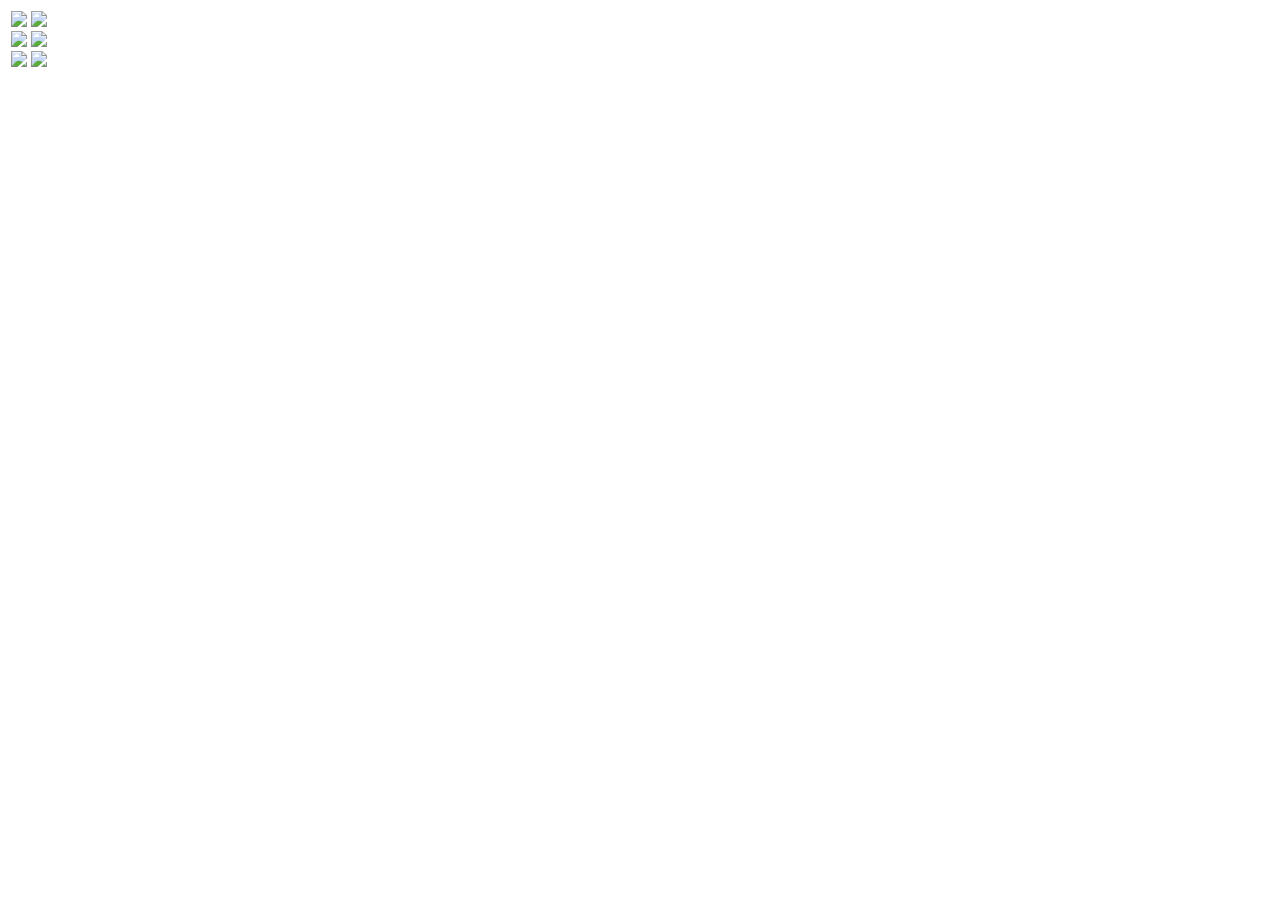
==== www/index.html @ cb50375c "Almost finished" ====
<html><body>

<table>
	<tr>
		<td>
			<img src=temp.png></img>
		</td>
		<td>
			<img src=temp_m.png></img>
		</td>
	</tr>
	<tr>
		<td>
			<img src=rh.png></img>
		</td>
		<td>
			<img src=rh_m.png></img>
		</td>
	</tr>
	<tr>
		<td>
			<img src=ah.png></img>
		</td>
		<td>
			<img src=ah_m.png></img>
		</td>
	</tr>
</table>

</body></html>
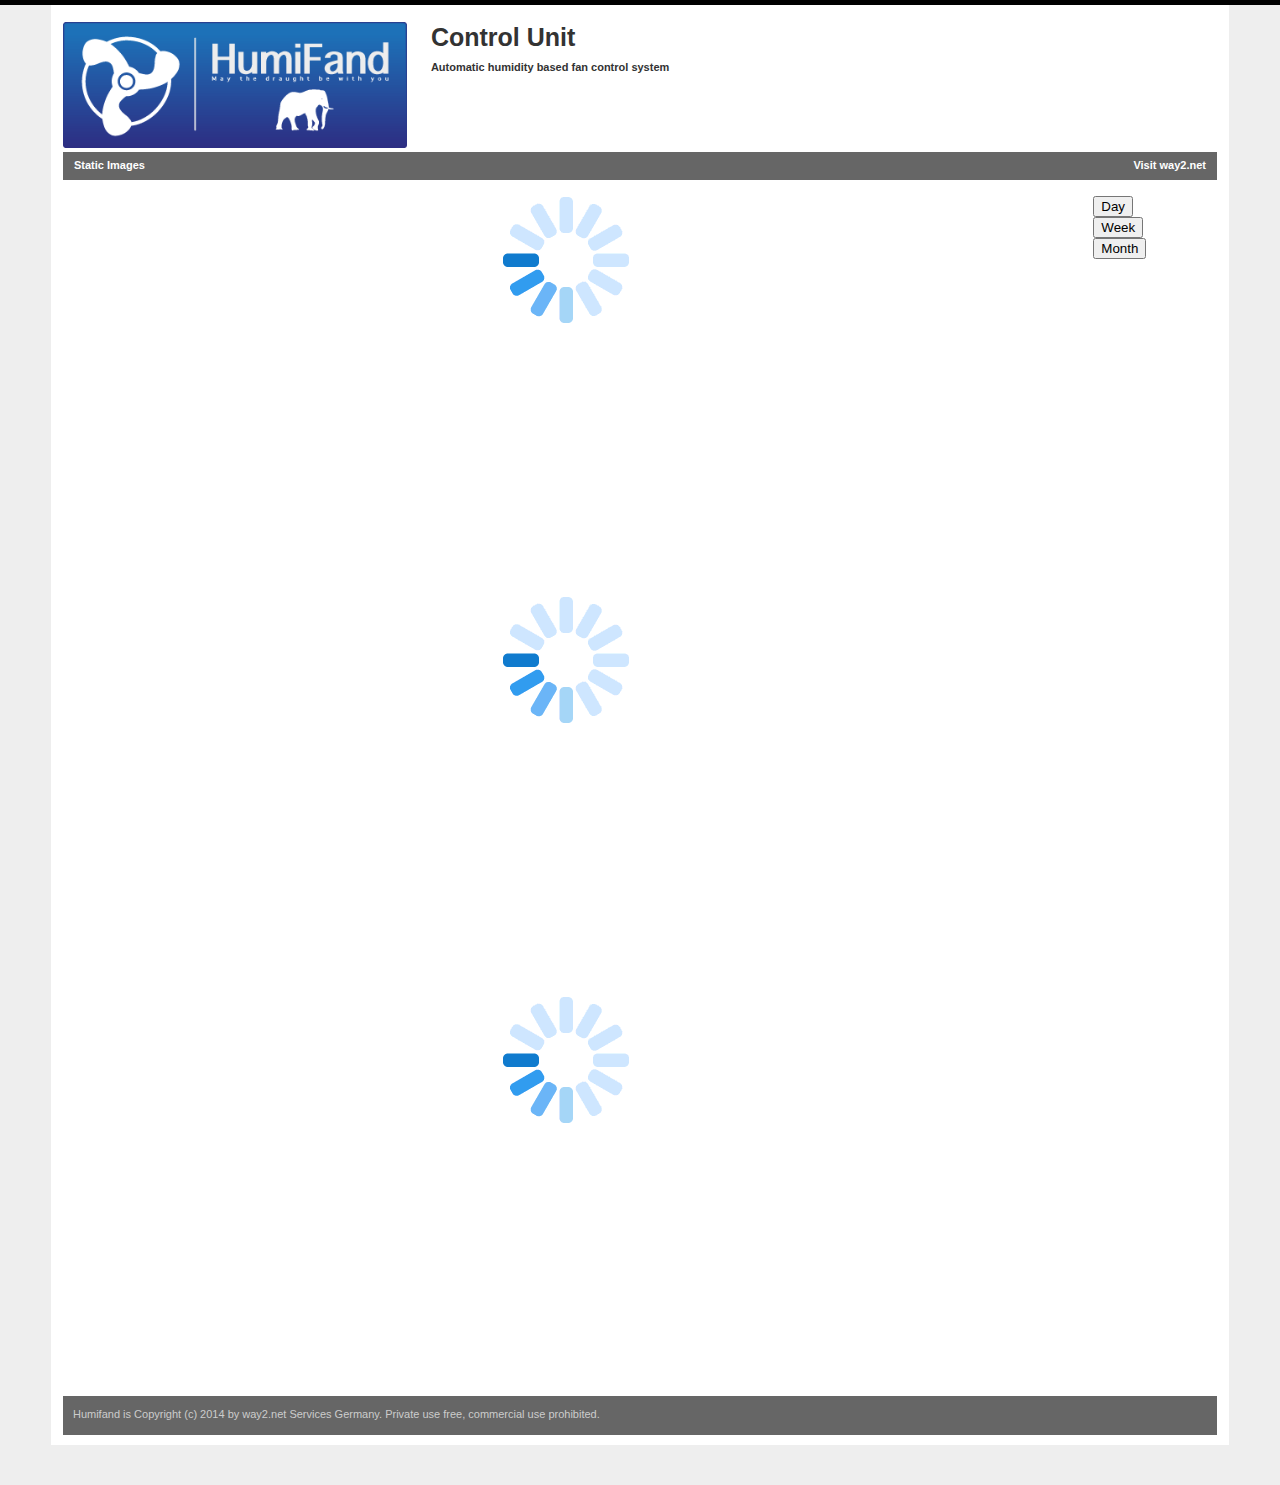
==== commit 20459ea3: "- New ajax UI - Reduced cycle time to 30 seconds on default now" ====
--- a/www/index.html
+++ b/www/index.html
@@ -1,30 +1,283 @@
-<html><body>
-
-<table>
-	<tr>
-		<td>
-			<img src=temp.png></img>
-		</td>
-		<td>
-			<img src=temp_m.png></img>
-		</td>
-	</tr>
-	<tr>
-		<td>
-			<img src=rh.png></img>
-		</td>
-		<td>
-			<img src=rh_m.png></img>
-		</td>
-	</tr>
-	<tr>
-		<td>
-			<img src=ah.png></img>
-		</td>
-		<td>
-			<img src=ah_m.png></img>
-		</td>
-	</tr>
-</table>
-
-</body></html>
+<!DOCTYPE html PUBLIC "-//W3C//DTD XHTML 1.0 Strict//EN" "http://www.w3.org/TR/xhtml1/DTD/xhtml1-strict.dtd">
+<html xmlns="http://www.w3.org/1999/xhtml">
+	<head>
+		<meta http-equiv="content-type" content="text/html; charset=utf-8" />
+		<title>Humifand</title>
+		<link rel="stylesheet" type="text/css" href="css/reset.css" media="screen" />
+		<link rel="stylesheet" type="text/css" href="css/text.css" media="screen" />
+		<link rel="stylesheet" type="text/css" href="css/grid.css" media="screen" />
+		<link rel="stylesheet" type="text/css" href="css/layout.css" media="screen" />
+		<link rel="stylesheet" type="text/css" href="css/nav.css" media="screen" />
+		<!--[if IE 6]><link rel="stylesheet" type="text/css" href="css/ie6.css" media="screen" /><![endif]-->
+		<!--[if IE 7]><link rel="stylesheet" type="text/css" href="css/ie.css" media="screen" /><![endif]-->
+	</head>
+	<body>
+		<div class="container_16">
+            <div class="grid_16">
+                <br>
+            </div>
+
+            <div class="grid_5">
+                    <img width=100% src=img/humifand_logo.png />
+                    
+			</div>
+            <div class="grid_11">
+                <h1>Control Unit</h1>
+                <b>
+                    Automatic humidity based fan control system
+                </b>
+            </div>
+            
+			<div class="clear"></div>
+            
+            <div class="grid_16">
+				<ul class="nav main">
+					<li>
+						<a href="static.html">Static Images</a>
+					</li>
+					<li class="secondary">
+						<a href="http://www.way2.net" title="Homepage">Visit way2.net</a>
+					</li>
+				</ul>
+			</div>
+            
+            <div class="clear"></div>
+            <div class="grid_16">
+                <br>
+            </div>
+
+            <div class="clear"></div>
+
+    
+            <div class="grid_14">
+                <div id="container_temp" style="width:100%; height:400px;">
+                </div>
+            </div>
+
+            <div class="grid_1">
+                <button id="day_button" >Day</button>
+                <button id="week_button" >Week</button>
+                <button id="month_button">Month</button>
+            </div>
+
+            <div class="grid_14">
+                <div id="container_rh" style="width:100%; height:400px;"></div>
+            </div>
+
+            <div class="grid_14">
+                <div id="container_ah" style="width:100%; height:400px;"></div>
+            </div>
+     
+                
+                
+                
+   			<div class="clear"></div>
+			<div class="grid_16" id="site_info">
+				<div class="box">
+					<p>Humifand is Copyright (c) 2014 by way2.net Services Germany. Private use free, commercial use prohibited.   </p>
+				</div>
+			</div>
+			<div class="clear"></div>
+		</div>
+		<script type="text/javascript" src="js/jquery-1.11.1.min.js"></script>
+		<script type="text/javascript" src="js/jquery-ui.js"></script>
+		<script type="text/javascript" src="js/jquery-fluid16.js"></script>
+        <script type="text/javascript" src="js/highcharts.js"></script>
+	</body>
+    
+    <script>
+        
+        
+        function UpdateCharts()
+        {
+            var optionsTemp =
+            {
+                title:
+                {
+                    text: "Humifand Temperature Graph"
+                },
+                
+                xAxis:
+                {
+                    type: 'datetime',
+                },
+                
+                yAxis:
+                [
+                 {title: {text: "Temperature in degrees"}},
+                 {title: {text: ""}   , showFirstLabel: false, showLastLabel: false, labels: {enabled: false}}
+                 ],
+                 
+                 
+                 chart:
+                 {
+                     renderTo: 'container_temp',
+                     type: 'line'
+                 },
+                 
+                 colors: ['#0000FF', '#FF0000', '#0000FF', '#FF0000','#00FF00'],
+                 
+                 series: [{ name: "Inside Temperature", zIndex : 10 },
+                          { name: "Outside Temperature", zIndex : 10},
+                          { name: "Inside Dewpoint", type: "area", zIndex: 5, fillOpacity: 0.1, lineWidth: 0},
+                          { name: "Outside Dewpoint", type: "area", zIndex : 7, fillOpacity: 0.1, lineWidth: 0},
+                          { name: "Fan", type: "area", zIndex: 0, fillOpacity: 0.3   , lineWidth: 0, yAxis: 1}]
+            };
+            
+            var optionsrH =
+            {
+                title:
+                {
+                    text: "Humifand Relative Humidity Graph"
+                },
+                
+                xAxis:
+                {
+                    type: 'datetime',
+                },
+                
+                yAxis:
+                [
+                 {title: {text: "ar in Percent"}},
+                 {title: {text: ""}   , showFirstLabel: false, showLastLabel: false, labels: {enabled: false}}
+                 ],
+                 
+                 chart:
+                 {
+                     renderTo: 'container_rh',
+                     type: 'line'
+                 },
+                 
+                 colors: ['#0000FF', '#FF0000', '#00FF00', '#FF0000'],
+                 
+                 series: [{ name: "Inside rH", zIndex : 10 },
+                          { name: "Outside rH", zIndex : 10},
+                          { name: "Fan", type: "area", zIndex: 0, fillOpacity: 0.3, lineWidth: 0, yAxis: 1}]
+                          
+            };
+            
+            var optionsaH =
+            {
+                title:
+                {
+                    text: "Humifand Absolute Humidity Graph"
+                },
+                
+                xAxis:
+                {
+                    type: 'datetime',
+                },
+                
+                yAxis:
+                [
+                 {title: {text: "aH in g/m3"}},
+                 {title: {text: ""}   , showFirstLabel: false, showLastLabel: false, labels: {enabled: false}}
+                 ],
+                 
+                 chart:
+                 {
+                     renderTo: 'container_ah',
+                     type: 'line'
+                 },
+                 
+                 colors: ['#0000FF', '#FF0000', '#00FF00', '#FF0000'],
+                 
+                 series: [{ name: "Inside aH", zIndex : 10 },
+                          { name: "Outside aH", zIndex : 10},
+                          { name: "Fan", type: "area", zIndex: 0, fillOpacity: 0.3, lineWidth: 0, yAxis: 1}]
+                          
+            };
+            
+            $('#container_temp').html("<img class=ajax-loader src=img/ajax_loader_blue_128.gif />")
+            $('#container_rh').html("<img class=ajax-loader src=img/ajax_loader_blue_128.gif />")
+            $('#container_ah').html("<img class=ajax-loader src=img/ajax_loader_blue_128.gif />")
+            
+            
+            var url =  "http://192.168.0.29/rrd.php?timeframe=" + dura + "&callback=?";
+            
+            $.getJSON(url,  function(data)
+                      {
+                      // --- the unknown values of RRD will be coded as "NAN" string by the PHP script
+                      //     as JSON has no "null" value. So translate "NAN" to null here
+                      
+                      
+                      for (s = 0; s < data.length; s++)
+                      {
+                        for (v = 0;v < data[s].length;v++)
+                        {
+                            if (data[s][v][1] == "NAN")
+                                data[s][v][1] = null;
+                        }
+                      }
+                      
+                      // --- create temperature chart
+                      
+                      optionsTemp.series[0].data = data[0];
+                      optionsTemp.series[1].data = data[1];
+                      optionsTemp.series[2].data = data[4];
+                      optionsTemp.series[3].data = data[5];
+                      optionsTemp.series[4].data = data[8];
+                      
+                      var chart = new Highcharts.Chart(optionsTemp);
+                      
+                      // --- create rH chart
+                      
+                      optionsrH.series[0].data = data[2];
+                      optionsrH.series[1].data = data[3];
+                      optionsrH.series[2].data = data[8];
+                      
+                      var chart2 = new Highcharts.Chart(optionsrH);
+                      
+                      // --- create aH chart
+                      
+                      optionsaH.series[0].data = data[6];
+                      optionsaH.series[1].data = data[7];
+                      optionsaH.series[2].data = data[8];
+                      
+                      var chart3 = new Highcharts.Chart(optionsaH);
+                      
+                      
+                      });
+                      
+        }
+    
+    // ---- document ready invocation
+    
+    $(document).ready(function()
+    {
+            dura = "day";
+            UpdateCharts();
+    });
+    
+    
+    $("#day_button").click( function()
+    {
+            dura = "day";
+            UpdateCharts();
+    });
+
+    $("#week_button").click( function()
+    {
+            dura = "week";
+            UpdateCharts();
+    });
+    
+    $("#month_button").click( function()
+    {
+            dura = "month";
+            UpdateCharts();
+    });
+    
+    
+    
+    
+        </script>
+    
+    
+    
+    
+    
+    
+    
+    
+</html>--- a/www/css/text.css
+++ b/www/css/text.css
@@ -0,0 +1,98 @@
+/*
+	960 Grid System ~ Text CSS.
+	Learn more ~ http://960.gs/
+
+	Licensed under GPL and MIT.
+*/
+
+/* =Basic HTML
+--------------------------------------------------------------------------------*/
+
+body
+{
+	font: 13px/1.5 Helvetica, Arial, 'Liberation Sans', FreeSans, sans-serif;
+}
+
+a:focus
+{
+	outline: 1px dotted invert;
+}
+
+hr
+{
+	border-color: #ccc;
+	border-style: solid;
+	border-width: 1px 0 0;
+	clear: both;
+	height: 0;
+}
+
+/* =Headings
+--------------------------------------------------------------------------------*/
+
+h1
+{
+	font-size: 25px;
+}
+
+h2
+{
+	font-size: 23px;
+}
+
+h3
+{
+	font-size: 21px;
+}
+
+h4
+{
+	font-size: 19px;
+}
+
+h5
+{
+	font-size: 17px;
+}
+
+h6
+{
+	font-size: 15px;
+}
+
+/* =Spacing
+--------------------------------------------------------------------------------*/
+
+ol
+{
+	list-style: decimal;
+}
+
+ul
+{
+	list-style: square;
+}
+
+li
+{
+	margin-left: 30px;
+}
+
+p,
+dl,
+hr,
+h1,
+h2,
+h3,
+h4,
+h5,
+h6,
+ol,
+ul,
+pre,
+table,
+address,
+fieldset
+{
+	margin-bottom: 20px;
+}--- a/www/css/grid.css
+++ b/www/css/grid.css
@@ -0,0 +1,491 @@
+/*
+	960 Grid System ~ Core CSS.
+	Learn more ~ http://960.gs/
+
+	Licensed under GPL and MIT.
+*/
+
+/* =Containers
+--------------------------------------------------------------------------------*/
+
+.container_12,
+.container_16
+{
+	width: 92%;
+	margin-left: 4%;
+	margin-right: 4%;
+}
+
+/* =Grid >> Global
+--------------------------------------------------------------------------------*/
+
+.grid_1,
+.grid_2,
+.grid_3,
+.grid_4,
+.grid_5,
+.grid_6,
+.grid_7,
+.grid_8,
+.grid_9,
+.grid_10,
+.grid_11,
+.grid_12,
+.grid_13,
+.grid_14,
+.grid_15,
+.grid_16
+{
+	display: inline;
+	float: left;
+	margin-left: 1%;
+	margin-right: 1%;
+}
+
+.container_12 .grid_3,
+.container_16 .grid_4
+{
+	width: 23%;
+}
+
+.container_12 .grid_6,
+.container_16 .grid_8
+{
+	width: 48%;
+}
+
+.container_12 .grid_9,
+.container_16 .grid_12
+{
+	width: 73%;
+}
+
+.container_12 .grid_12,
+.container_16 .grid_16
+{
+	width: 98%;
+}
+
+/* =Grid >> Children (Alpha ~ First, Omega ~ Last)
+--------------------------------------------------------------------------------*/
+
+.alpha
+{
+	margin-left: 0;
+}
+
+.omega
+{
+	margin-right: 0;
+}
+
+/* =Grid >> 12 Columns
+--------------------------------------------------------------------------------*/
+
+.container_12 .grid_1
+{
+	width: 6.333%;
+}
+
+.container_12 .grid_2
+{
+	width: 14.666%;
+}
+
+.container_12 .grid_4
+{
+	width: 31.333%;
+}
+
+.container_12 .grid_5
+{
+	width: 39.666%;
+}
+
+.container_12 .grid_7
+{
+	width: 56.333%;
+}
+
+.container_12 .grid_8
+{
+	width: 64.666%;
+}
+
+.container_12 .grid_10
+{
+	width: 81.333%;
+}
+
+.container_12 .grid_11
+{
+	width: 89.666%;
+}
+
+/* =Grid >> 16 Columns
+--------------------------------------------------------------------------------*/
+
+.container_16 .grid_1
+{
+	width: 4.25%;
+}
+
+.container_16 .grid_2
+{
+	width: 10.5%;
+}
+
+.container_16 .grid_3
+{
+	width: 16.75%;
+}
+
+.container_16 .grid_5
+{
+	width: 29.25%;
+}
+
+.container_16 .grid_6
+{
+	width: 35.5%;
+}
+
+.container_16 .grid_7
+{
+	width: 41.75%;
+}
+
+.container_16 .grid_9
+{
+	width: 54.25%;
+}
+
+.container_16 .grid_10
+{
+	width: 60.5%;
+}
+
+.container_16 .grid_11
+{
+	width: 66.75%;
+}
+
+.container_16 .grid_13
+{
+	width: 79.25%;
+}
+
+.container_16 .grid_14
+{
+	width: 85.5%;
+}
+
+.container_16 .grid_15
+{
+	width: 91.75%;
+}
+
+/* =Prefix Extra Space >> Global
+--------------------------------------------------------------------------------*/
+
+.container_12 .prefix_3,
+.container_16 .prefix_4
+{
+	padding-left: 25%;
+}
+
+.container_12 .prefix_6,
+.container_16 .prefix_8
+{
+	padding-left: 50%;
+}
+
+.container_12 .prefix_9,
+.container_16 .prefix_12
+{
+	padding-left: 75%;
+}
+
+/* =Prefix Extra Space >> 12 Columns
+--------------------------------------------------------------------------------*/
+
+.container_12 .prefix_1
+{
+	padding-left: 8.333%;
+}
+
+.container_12 .prefix_2
+{
+	padding-left: 16.666%;
+}
+
+.container_12 .prefix_4
+{
+	padding-left: 33.333%;
+}
+
+.container_12 .prefix_5
+{
+	padding-left: 41.666%;
+}
+
+.container_12 .prefix_7
+{
+	padding-left: 58.333%;
+}
+
+.container_12 .prefix_8
+{
+	padding-left: 66.666%;
+}
+
+.container_12 .prefix_10
+{
+	padding-left: 83.333%;
+}
+
+.container_12 .prefix_11
+{
+	padding-left: 91.666%;
+}
+
+/* =Prefix Extra Space >> 16 Columns
+--------------------------------------------------------------------------------*/
+
+.container_16 .prefix_1
+{
+	padding-left: 6.25%;
+}
+
+.container_16 .prefix_2
+{
+	padding-left: 12.5%;
+}
+
+.container_16 .prefix_3
+{
+	padding-left: 18.75%;
+}
+
+.container_16 .prefix_5
+{
+	padding-left: 31.25%;
+}
+
+.container_16 .prefix_6
+{
+	padding-left: 37.5%;
+}
+
+.container_16 .prefix_7
+{
+	padding-left: 43.75%;
+}
+
+.container_16 .prefix_9
+{
+	padding-left: 56.25%;
+}
+
+.container_16 .prefix_10
+{
+	padding-left: 62.5%;
+}
+
+.container_16 .prefix_11
+{
+	padding-left: 68.75%;
+}
+
+.container_16 .prefix_13
+{
+	padding-left: 81.25%;
+}
+
+.container_16 .prefix_14
+{
+	padding-left: 87.5%;
+}
+
+.container_16 .prefix_15
+{
+	padding-left: 93.75%;
+}
+
+/* =Suffix Extra Space >> Global
+--------------------------------------------------------------------------------*/
+
+.container_12 .suffix_3,
+.container_16 .suffix_4
+{
+	padding-right: 25%;
+}
+
+.container_12 .suffix_6,
+.container_16 .suffix_8
+{
+	padding-right: 50%;
+}
+
+.container_12 .suffix_9,
+.container_16 .suffix_12
+{
+	padding-right: 75%;
+}
+
+/* =Suffix Extra Space >> 12 Columns
+--------------------------------------------------------------------------------*/
+
+.container_12 .suffix_1
+{
+	padding-right: 8.333%;
+}
+
+.container_12 .suffix_2
+{
+	padding-right: 16.666%;
+}
+
+.container_12 .suffix_4
+{
+	padding-right: 33.333%;
+}
+
+.container_12 .suffix_5
+{
+	padding-right: 41.666%;
+}
+
+.container_12 .suffix_7
+{
+	padding-right: 58.333%;
+}
+
+.container_12 .suffix_8
+{
+	padding-right: 66.666%;
+}
+
+.container_12 .suffix_10
+{
+	padding-right: 83.333%;
+}
+
+.container_12 .suffix_11
+{
+	padding-right: 91.666%;
+}
+
+/* =Suffix Extra Space >> 16 Columns
+--------------------------------------------------------------------------------*/
+
+.container_16 .suffix_1
+{
+	padding-right: 6.25%;
+}
+
+.container_16 .suffix_2
+{
+	padding-right: 16.5%;
+}
+
+.container_16 .suffix_3
+{
+	padding-right: 18.75%;
+}
+
+.container_16 .suffix_5
+{
+	padding-right: 31.25%;
+}
+
+.container_16 .suffix_6
+{
+	padding-right: 37.5%;
+}
+
+.container_16 .suffix_7
+{
+	padding-right: 43.75%;
+}
+
+.container_16 .suffix_9
+{
+	padding-right: 56.25%;
+}
+
+.container_16 .suffix_10
+{
+	padding-right: 62.5%;
+}
+
+.container_16 .suffix_11
+{
+	padding-right: 68.75%;
+}
+
+.container_16 .suffix_13
+{
+	padding-right: 81.25%;
+}
+
+.container_16 .suffix_14
+{
+	padding-right: 87.5%;
+}
+
+.container_16 .suffix_15
+{
+	padding-right: 93.75%;
+}
+
+/* =Clear Floated Elements
+--------------------------------------------------------------------------------*/
+
+/* http://sonspring.com/journal/clearing-floats */
+
+html body * span.clear,
+html body * div.clear,
+html body * li.clear,
+html body * dd.clear
+{
+	background: none;
+	border: 0;
+	clear: both;
+	display: block;
+	float: none;
+	font-size: 0;
+	list-style: none;
+	margin: 0;
+	padding: 0;
+	overflow: hidden;
+	visibility: hidden;
+	width: 0;
+	height: 0;
+}
+
+/* http://www.positioniseverything.net/easyclearing.html */
+
+.clearfix:after
+{
+	clear: both;
+	content: '.';
+	display: block;
+	visibility: hidden;
+	height: 0;
+}
+
+.clearfix
+{
+	display: inline-block;
+}
+
+* html .clearfix
+{
+	height: 1%;
+}
+
+.clearfix
+{
+	display: block;
+}--- a/www/css/layout.css
+++ b/www/css/layout.css
@@ -0,0 +1,528 @@
+/*
+-----------------------------------------------
+Grey Box Method - Layout CSS
+----------------------------------------------- */
+
+body {
+	background: #eee;
+	border-top: 5px solid #000;
+	color: #333;
+	font-size: 11px;
+	padding: 0 0 40px;
+}
+
+
+/* anchors
+----------------------------------------------- */
+a {
+	color: #000;
+	font-weight:bold;
+	text-decoration: none;
+}
+a:hover {
+	color:#333;
+}
+
+
+/* 960 grid system container background
+----------------------------------------------- */
+.container_12,
+.container_16 {
+	background:#fff;
+}
+
+
+/* headings
+----------------------------------------------- */
+h1, h2, h3, h4, h5, h6 {line-height:1.2em; margin-bottom:.3em;}
+h2 {margin-top:1em;}
+h5 {font-size:1.2em;}
+h6 {font-size:1em; text-transform:uppercase;}
+
+
+h1 a {
+	font-weight:normal;
+}
+
+
+/* branding
+----------------------------------------------- */
+h1#branding {
+	font-weight:normal;
+	font-size:3em;
+	text-align:left;
+	background:#aaa;
+	padding:.7em 1em;
+	margin-bottom:0;
+}
+
+
+/* page heading
+----------------------------------------------- */
+h2#page-heading {
+	font-weight:normal;
+	padding:.5em;
+	margin:0 0 10px 0;
+	border-bottom:1px solid #ccc;
+}
+
+
+/* boxes
+----------------------------------------------- */
+.box {
+	background:#ddd;
+	margin-bottom:20px;
+	padding:10px 10px 1px 10px;
+}
+.box h2 {
+	font-size:1em;
+	font-weight:normal;
+	text-transform:uppercase;
+	color:#fff;
+	background:#333;
+	margin:-10px -10px 0 -10px;
+	padding:6px 12px;
+}
+.box h2 a,
+.box h2 a.visible {
+	color:#fff;
+	background:#333 url("../img/switch_minus.gif") 97% 50% no-repeat;
+	display:block;
+	padding:6px 12px;
+	margin:-6px -12px;
+	border:none;
+}
+.grid_4 .box h2 a {
+	background-position: 97% 50%;
+}
+.grid_5 .box h2 a {
+	background-position: 98% 50%;
+}
+.grid_12 .box h2 a {
+	background-position: 99% 50%;
+}
+
+
+.box h2 a.hidden,
+.box h2 a.hidden:hover {
+	background-image: url("../img/switch_plus.gif");
+}
+.box h2 a:hover {
+	background-color:#111;
+}
+.block {
+	padding-top:10px;
+}
+div.menu {
+	padding:0;
+}
+div.menu h2 {
+	margin:0;
+}
+div.menu .block {
+	padding-top:0;
+}
+
+
+/* paragraphs, quotes and lists
+----------------------------------------------- */
+p {
+	margin-bottom:1em;
+}
+blockquote {
+	font-family: Georgia, 'Times New Roman', serif;
+	font-size:1.2em;
+	padding-left:1em;
+	border-left:4px solid #ccc;
+}
+blockquote cite {
+	font-size:.9em;
+}
+ul, ol {
+	padding-top:0;
+}
+
+
+/* menus
+----------------------------------------------- */
+ul.menu {
+	list-style:none;
+	border-top:1px solid #bbb;
+}
+ul.menu li {
+	margin:0;
+}
+ul.menu li a {
+	display:block;
+	padding:4px 10px;
+	border-bottom:1px solid #ccc;
+}
+ul.menu li a:hover {
+	background:#eee;
+}
+ul.menu li a:active {
+	background:#ccc;
+}
+
+
+/* submenus
+----------------------------------------------- */
+ul.menu ul {
+	list-style:none;
+	margin:0;
+}
+ul.menu ul li a {
+	padding-left:30px;
+}
+
+
+/* section menus
+----------------------------------------------- */
+ul.section {
+	border-top:0;
+	margin-bottom:0;
+}
+ul.section li {
+	text-transform:uppercase;
+}
+ul.section li a {
+	background:#bbb;
+}
+ul.section li a:hover {
+	background:#aaa;
+}
+ul.section li a:active {
+	color:#fff;
+	background:#666;
+}
+ul.section li li a {
+	background:#ddd;
+	border-bottom:1px solid #eee;
+}
+ul.section li li a:hover {
+	background:#ccc;
+}
+ul.section li li a:active {
+	color:#000;
+	background:#fff;
+}
+ul.section ul li {
+	text-transform:none;
+}
+ul.section ul.current li a {
+	background:#eee;
+	border-bottom:1px solid #fff;
+}
+ul.section ul.current li a:hover {
+	background:#ddd;
+}
+ul.section ul.current li a:active {
+	background:#fff;
+}
+ul.section li a.current {
+	color:#fff;
+	background:#666;
+}
+ul.section li a.current:hover {
+	background:#555;
+}
+ul.section li a.current:active {
+	background:#444;
+}
+ul.section li a.active {
+	background:#fff;
+	cursor:default;
+}
+ul.section li.current > a.active,
+ul.section li.current > a.active:hover {
+	color:#fff;
+	background:#666;
+	cursor:default;
+}
+
+
+/* table
+----------------------------------------------- */
+table {
+	width:100%;
+	border:1px solid #bbb;
+	margin-bottom:10px;
+}
+col.colC {
+	width:8em;
+}
+th, td {
+	padding:.2em 1em;
+	text-align:left;
+}
+thead th {
+	border-bottom:2px solid #888;
+	background:#bbb;
+	padding:.4em 1em .2em;
+}
+thead th.table-head {
+	font-size:1em;
+	font-weight:normal;
+	text-transform:uppercase;
+	color:#fff;
+	background:#555;
+	border:1px solid #555;
+}
+tbody th,
+tbody td {
+	border-top:1px solid #bbb;
+	border-bottom:1px solid #bbb;
+	background:#eee;
+}
+tbody tr.odd th,
+tbody tr.odd td {
+	background:#fff;
+}
+tfoot th,
+tfoot td {
+	border-top:2px solid #666;
+	background:#eee;
+}
+tfoot tr.total th,
+tfoot tr.total td {
+	border-top:6px double #666;
+}
+tfoot tr.total th {
+	text-transform:uppercase;
+}
+th.currency,
+td.currency {
+	text-align:right;
+}
+
+
+/* forms
+----------------------------------------------- */
+form {
+	overflow:hidden;
+}
+fieldset {
+	border:1px solid #bbb;
+	padding:10px;
+	position:relative;
+	background:#e9e9e9;
+	margin-bottom:10px;
+}
+legend {
+	font-size:1.1em;
+	padding:.4em .8em;
+	background:#fff;
+	border:1px solid #bbb;
+}
+fieldset.login p {
+	margin-bottom:1em;
+	margin-top:0pt;
+}
+fieldset p label {
+	width:98%;
+}
+fieldset p input {
+	width:98%;
+}
+fieldset p select {
+	width:99%;
+}
+fieldset.login p label {
+	float:left;
+	line-height:2em;
+	margin-right:3%;
+	text-align:right;
+	width:32%;
+}
+fieldset.login p input {
+	width:60%;
+}
+fieldset.login input.button {
+	margin-left:35%;
+}
+form p.notice {
+	font-weight:bold;
+}
+input.search.text {
+	width:66%;
+}
+input.search.button {
+	width:28%;
+	margin-left:2%;
+}
+
+
+/* articles
+----------------------------------------------- */
+.articles {
+	padding:0;
+}
+.articles h2 {
+	margin:0;
+}
+#articles {
+	padding-top:0;
+}
+.article {
+	border-top:1px solid #666;
+	padding-top:.5em;
+}
+.box .article {
+	border-top:3px solid #fff;
+	padding:13px 10px 0 10px;
+}
+.article h2 {
+	font-size:2em;
+	font-weight:normal;
+	text-transform:none;
+	color:#333;
+	background:transparent;
+	padding:0;
+	margin:0;
+	border:none;
+}
+.article h3 {
+	margin-bottom:.2em;
+	font-size:1.6em;
+}
+.box .first {
+	border-top:none;
+}
+.article h4 {
+	font-size:1.2em;
+	text-transform:uppercase;
+	margin-bottom:.5em;
+}
+.article a.image {
+	float:left; 
+	margin:3px 10px 3px 0; 
+	padding:4px;
+	border:1px solid #bbb;
+	background:#fff;
+}
+.article a.image:hover {
+	border:1px solid #666;
+}
+.article a.image img {
+	float:left; 
+}
+.article p.meta {
+	color:#666;
+	border-top:1px dotted #999;
+	border-bottom:1px dotted #999;
+	padding:.3em 0;
+	margin-bottom:.8em;
+}
+
+
+/* site information
+----------------------------------------------- */
+#site_info .box {
+	color:#ccc;
+	background:#666;
+	margin-bottom:10px;
+}
+#site_info a {
+	color:#fff;
+}
+#site_info a:hover {
+	color:#000;
+}
+
+
+/* AJAX sliding shelf
+----------------------------------------------- */
+#loading {float:right; margin-right:14px; margin-top:-2px;}
+.block {padding-bottom:1px;}
+
+
+/* Accordian
+----------------------------------------------- */
+.toggler {
+	color: #222;
+	margin: 0;
+	padding: 2px 5px;
+	background: #eee;
+	border-bottom: 1px solid #ddd;
+	border-right: 1px solid #ddd;
+	border-top: 1px solid #f5f5f5;
+	border-left: 1px solid #f5f5f5;
+	font-size:1.1em;
+	font-weight: normal;
+}
+.element h4 {
+	margin: 0;
+	padding:4px;
+	line-height:1.2em;
+}
+.element p {
+	margin: 0;
+	padding: 4px;
+}
+.float-right {
+	padding:10px 20px;
+	float:right;
+}
+
+#accordian-block {
+	padding-bottom:10px;
+}
+
+/* ajax loader
+ ----------------------------------------------- */
+
+IMG.ajax-loader {
+    display: block;
+    margin-left: auto;
+    margin-right: auto }
+
+
+/* Mootools Kwicks
+----------------------------------------------- */
+#kwick-box { 
+	padding:0;
+	overflow:hidden;
+}
+#kwick-box h2 { 
+	margin:0;
+}
+#kwick {
+	position: relative;
+}
+#kwick .kwicks {
+	display: block;
+	background: #999;
+	height: 120px;
+	list-style:none;
+	margin:0;
+	overflow:hidden;
+}
+#kwick li {
+	float: left;
+	margin:0;
+	padding:0;
+}
+#kwick .kwick {
+	display: block;
+	cursor: pointer;
+	overflow: hidden;
+	height: 100px;
+	width: 215px;
+	padding: 10px;
+	background: #fff;
+}
+#kwick .kwick span {
+	color:#fff;
+}
+#kwick .one {
+	background: #666;
+}
+#kwick .two {
+	background: #777;
+}
+#kwick .three {
+	background: #888;
+}
+#kwick .four {
+	background: #999;
+}
--- a/www/css/nav.css
+++ b/www/css/nav.css
@@ -0,0 +1,167 @@
+/*
+-----------------------------------------------
+Navigation
+----------------------------------------------- */
+
+/* navigation (horizontal subnavigation)
+----------------------------------------------- */
+ul.nav,
+ul.nav * { margin:0;padding:0;}
+ul.nav {
+  position:relative;
+  background:#666;
+  max-width:100%;
+  height:2.5em;
+  }
+ul.nav li {
+	cursor:pointer;
+	float:left;
+	text-align:center;
+	list-style-type:none;
+	font-weight:normal;
+}
+ul.nav li ul {
+	cursor:default;
+	width:100%;
+	max-width:100%;
+	position:absolute;
+	height:auto;
+	top:2.5em;
+	background-position:0 0 !important;
+	left:-9000px;
+}
+ul.nav li ul li {
+	padding:0;
+	border:none;
+	width:auto;
+	max-width:none;
+}
+ul.nav li a {
+	color:#fff;
+	background:#666;
+	font-weight:bold;
+	text-decoration:none;
+	display:block;
+	float:left;
+	padding:0 1em;
+	height:2.4em;
+	line-height:2.5em;
+}
+ul.nav li ul li a {
+	position:relative !important; /* ie Mac */
+	cursor:pointer !important;
+	white-space:nowrap;
+	line-height:2em;
+	height:2em;
+	font-weight:normal;
+	color:#666;
+	background-position:0 50% !important;
+}
+
+ul.nav li:hover a,
+ul.nav li a:hover,
+ul.nav li a:focus {color:#000; background:#ccc;}
+ul.nav li a:active {color:#666; background:#fff;}
+ul.nav li:hover ul {left:0;z-index:10}
+ul.nav li ul,
+ul.nav li {background:#ccc !important}
+ul.nav li:hover ul li a {color:#444;}
+ul.nav li:hover ul li a:hover {color:#000; background:#fff;}
+ul.nav li:hover ul li a:active {color:#666; background:#fff;}
+
+ul.nav li.current a {color:#666; background:#fff; cursor:default; font-weight:bold;}
+ul.nav li.current ul {left:0;z-index:5}
+ul.nav li.current ul,
+ul.nav li.current {background:#ccc !important}
+ul.nav li.current ul li a {color:#444; background:#ccc; font-weight:normal;}
+ul.nav li.current ul li a:hover {color:#000; background:#fff;}
+ul.nav li ul li.current a,
+ul.nav li ul li.current a:hover,
+ul.nav li.current:hover ul li a:active {color:#666; background:#fff;}
+
+
+/* navigation (vertical subnavigation)
+----------------------------------------------- */
+ul.nav {
+  background:#666;
+}
+ul.main li {
+  position:relative;
+  top:0;
+  left:0;
+}
+ul.main li ul {
+  border-top:0;
+}
+ul.main li ul li {
+  float:left;
+}
+ul.main li a {
+	height:2.5em;
+	line-height:2.5em;
+	border:0;
+	color:#fff;
+	background:#666;
+}
+ul.main li ul li a {
+  width:12em;
+  line-height:2em;
+  height:2em;
+  text-align:left;
+  color:#fff;
+  border-top:1px solid #444;
+  background:#444;
+}
+ul.main li a:focus {color:#fff; background:#666;}
+ul.main li ul li a:hover {
+  color:#fff;
+  background:#555;
+}
+ul.main li:hover a {
+  color:#fff;
+  background:#555;
+}
+ul.main li:hover ul li a {color:#fff;}
+ul.main li:hover ul li a:hover {color:#fff; background:#444;}
+ul.main li:hover a:active {background:#444;}
+ul.main li:hover ul li a:active {color:#fff; background:#222;}
+
+
+/* secondary list
+----------------------------------------------- */
+ul.nav li.secondary {
+	float:right;
+	color:#cde;
+	background:transparent !important;
+}
+ul.nav li.secondary span.status {
+	float:left;
+	padding:0 1em;
+	line-height:2.77em;
+	height:2.77em;
+  font-size:0.9em;
+}
+ul.nav li.secondary span.status a {
+	float:none;
+	display:inline;
+	padding:0;
+	height:auto;
+	line-height:auto;
+	color:#cde;
+	background:transparent;
+}
+ul.nav li.secondary span.status a:hover {
+	color:#fff;
+	background:transparent;
+}
+ul.nav li.secondary span.status span {
+	text-transform:capitalize;
+}
+ul.nav li.secondary:hover a {
+	color:#fff;
+	background:#666;
+}
+ul.nav li.secondary:hover a:hover {
+	background:#555;
+}
+ul.nav li.secondary:hover a:active {background:#444;}
--- a/www/css/ie6.css
+++ b/www/css/ie6.css
@@ -0,0 +1,31 @@
+/*
+	Fluid 960 Grid System - IE6 Fixes
+	Learn more ~ http://www.designinfluences.com/
+
+	Licensed under GPL and MIT.
+*/
+
+/* =Grid >> Global
+--------------------------------------------------------------------------------*/
+
+.grid_1,
+.grid_2,
+.grid_3,
+.grid_4,
+.grid_5,
+.grid_6,
+.grid_7,
+.grid_8,
+.grid_9,
+.grid_10,
+.grid_11,
+.grid_12,
+.grid_13,
+.grid_14,
+.grid_15,
+.grid_16
+{
+	margin-left: .8%;
+	margin-right: .8%;
+}
+
--- a/www/css/ie.css
+++ b/www/css/ie.css
@@ -0,0 +1,31 @@
+/*
+	Fluid 960 Grid System - IE Fixes (IE7 and greater)
+	Learn more ~ http://www.designinfluences.com/
+
+	Licensed under GPL and MIT.
+*/
+
+/* =Grid >> Global
+--------------------------------------------------------------------------------*/
+
+.grid_1,
+.grid_2,
+.grid_3,
+.grid_4,
+.grid_5,
+.grid_6,
+.grid_7,
+.grid_8,
+.grid_9,
+.grid_10,
+.grid_11,
+.grid_12,
+.grid_13,
+.grid_14,
+.grid_15,
+.grid_16
+{
+	margin-left: .92%;
+	margin-right: .92%;
+}
+
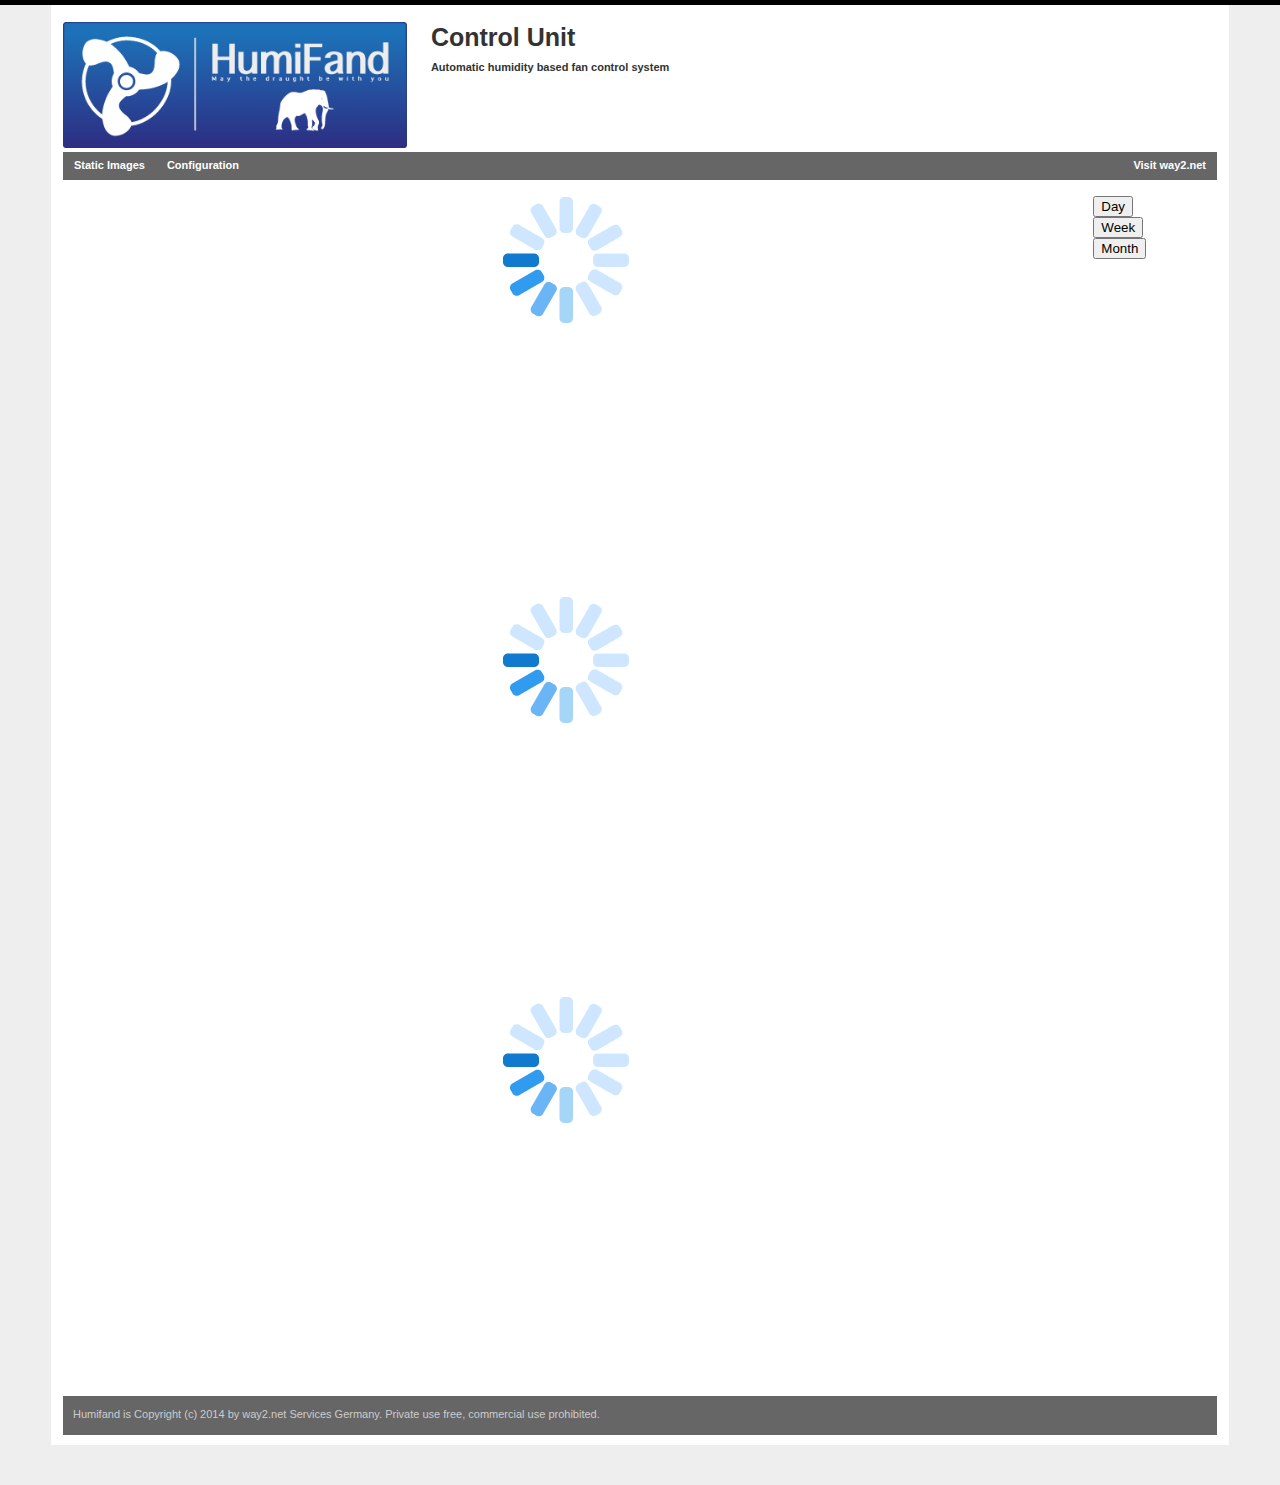
==== commit d62bc184: "Intermediate web-app version. Read config works, Write config just prepared but not working" ====
--- a/www/index.html
+++ b/www/index.html
@@ -35,6 +35,9 @@
 					<li>
 						<a href="static.html">Static Images</a>
 					</li>
+                    <li>
+                        <a href="config.html">Configuration</a>
+                    </li>
 					<li class="secondary">
 						<a href="http://www.way2.net" title="Homepage">Visit way2.net</a>
 					</li>
@@ -104,7 +107,7 @@
                 
                 yAxis:
                 [
-                 {title: {text: "Temperature in degrees"}},
+                 {title: {text: "Temperature in °C"}},
                  {title: {text: ""}   , showFirstLabel: false, showLastLabel: false, labels: {enabled: false}}
                  ],
                  
@@ -138,7 +141,7 @@
                 
                 yAxis:
                 [
-                 {title: {text: "ar in Percent"}},
+                 {title: {text: "rH in Percent"}},
                  {title: {text: ""}   , showFirstLabel: false, showLastLabel: false, labels: {enabled: false}}
                  ],
                  
@@ -197,6 +200,18 @@
             
             $.getJSON(url,  function(data)
                       {
+                      
+                      // --- set timezone offset to display the x-axis right. Server sends UTC
+                      
+                      var x = new Date();
+                      var currentTimeZoneOffsetInHours = x.getTimezoneOffset();
+                      
+                      Highcharts.setOptions({
+                                            global: {
+                                                    timezoneOffset: currentTimeZoneOffsetInHours
+                                                    }
+                                            });
+                      
                       // --- the unknown values of RRD will be coded as "NAN" string by the PHP script
                       //     as JSON has no "null" value. So translate "NAN" to null here
                       
